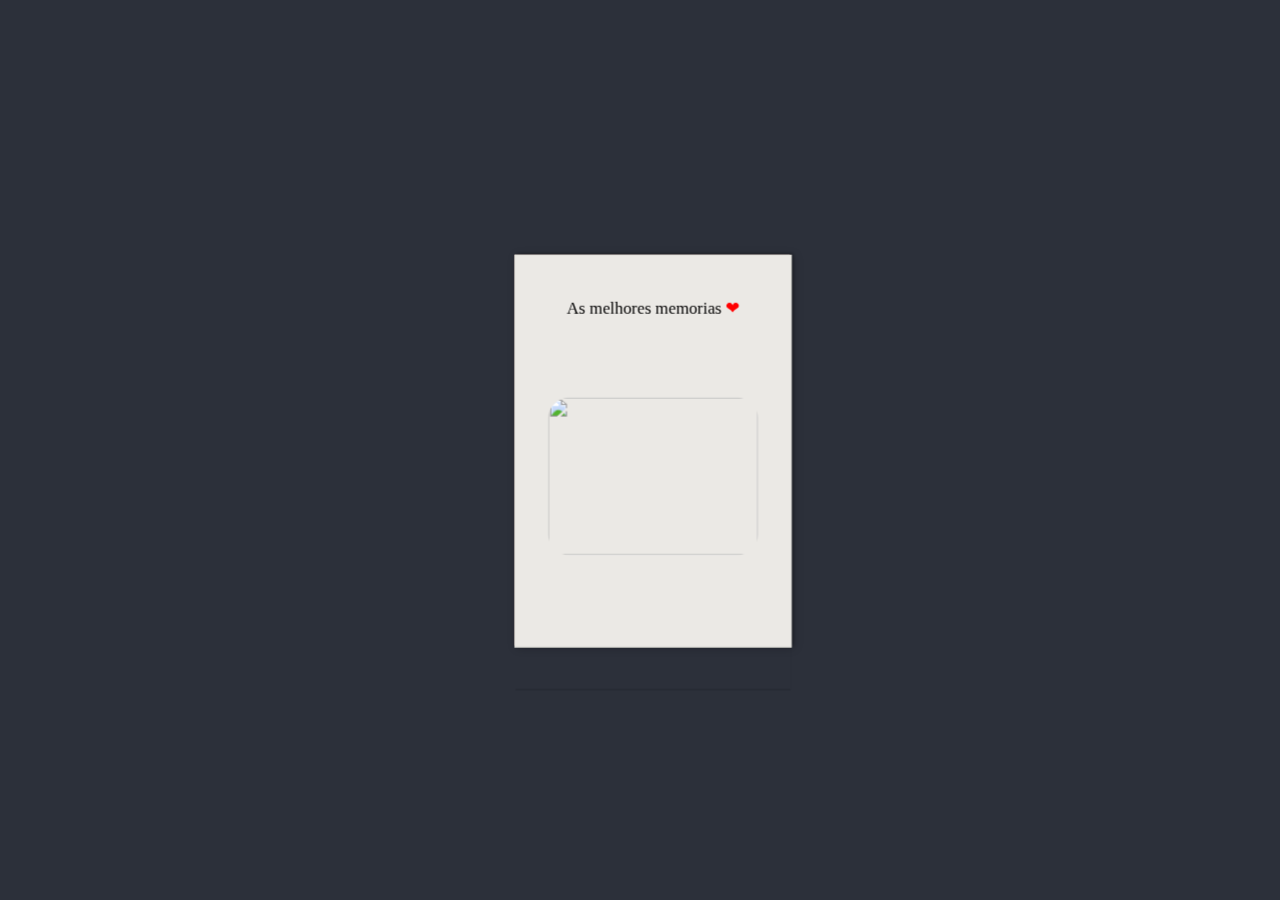
==== index.html @ 20f29dbf "Add files via upload" ====
<!DOCTYPE html>
<html lang="pt-BR">
<head>
    <meta charset="UTF-8" />
    <meta name="viewport" content="width=device-width, initial-scale=1.0" />
    <link rel="stylesheet" href="styles.css" />
    
    <title>memorias</title>
</head>
<body>
  <video  class="bg-video" autoplay loop muted >
          <source src="img/fundo.mp4" type="video/mp4">
        </video>
  
    <div class="envelope"></div>

    <div class="card">
      
        <div class="back"></div>
        <div class="front">
            <div class="f-box">
                <p>As melhores memorias <span class="heart">❤</span></p> <!-- Coração vermelho -->
                <img src="img/a4.png" alt="" />
            </div>
        </div>
        
        <div class="text-container">
            <p>
                Meu amor, você é uma pessoa muito especial e não imagina o quanto sou
                feliz ao seu lado.
            </p>
        </div>
        <div>
            <p class="botton-livro">
                <a href="carrosel.html">Clik aqui</a>
            </p>
        </div>
        
    </div>
</body>
</html>
---- styles.css ----
html,
body {
    overflow: hidden;
    width: 100%;
    height: 100%;
}

body {
    display: flex;
    margin: auto;
    background-image: url(https://assets.codepen.io/4927073/Group2.png), url(https://assets.codepen.io/4927073/Background6.png);
    background-image: url(https://assets.codepen.io/4927073/Group2.png), linear-gradient(33deg, #edf2f7, #edf2f7);
    background-image: url(https://assets.codepen.io/4927073/Group2.png), linear-gradient(33deg, #2c303a, #2c303a);
    background-size: cover;
    background-position: 50% 50%;
}

.envelope {
    content: url(https://assets.codepen.io/4927073/Envelope3.png);
    width: 430px;
    position: absolute;
    left: 18%;
    top: 3%;
    filter: drop-shadow(1.5px 0.75px 1.75px #4d4d4d);
}

.card {
    position: relative;
    width: 262px;
    height: 372px;
    margin: auto;
    box-shadow: inset 5px 0px 15px 0px rgba(0, 0, 0, 0.1),
        3px 0px 3px -2px rgba(0, 0, 0, 0.3);
    background-color: #fffffa;
    transform: scale(1.05);
    left: 12px;
}

.front {
    position: absolute;
    width: 100%;
    height: 100%;
    margin: -10px 0px 0px -10px;
    margin: auto;
    border: 1px solid #e0e0db;
    backface-visibility: hidden;
    background-color: #e8e6e3;
    background-size: contain;
    transform-style: preserve-3d;
    transform-origin: 0% 50%;
    transform: perspective(800px) rotateY(0deg);
    transition: all 1s ease-in-out;
    filter: saturate(1.125) brightness(1.0125);
}

.card:hover .front {
    transform: perspective(800px) rotateY(-170deg);
    background-color: rgb(205, 205, 205);
}

.card:hover .back {
    transform: perspective(800px) rotateY(-170deg);
    box-shadow: 7px 0px 2px 0px rgba(0, 0, 0, 0.3),
        inset 2px 0px 15px 0px rgba(0, 0, 0, 0.1);
    background-color: #fffffa;
}

.back {
    position: absolute;
    width: 100%;
    height: 100%;
    margin: -10px 0px 0px -10px;
    margin: auto;
    backface-visibility: visible;
    filter: drop-shadow(2px 2px 4px rgba(0, 0, 0, 0.25));
    box-shadow: inset 5px 0px 15px 0px rgba(0, 0, 0, 0.1),
        3px 0px 3px 1px rgba(0, 0, 0, 0.3);
    transform-style: preserve-3d;
    transform-origin: 0% 50%;
    transform: perspective(800px) rotateY(0deg);
    transition: all 1s ease-in-out;
    background-color: #6d5252;
}

.text-container {
    width: 80%;
    height: 80%;
    margin: auto;
    display: flex;
    justify-content: center;
    align-items: center;
    font-family: Roboto;
    color: #929292;
}

.f-box {
    width: 100%;
    height: 100%;
    margin: auto;
    background-color: transparent;
    box-shadow: 0 2px rgba(0, 0, 0, 0.1);
    text-align: center;
}
.f-box p {
    margin-top: 40px;
}

.f-box img {
    margin-top: 60px;
    height: 150px;
    width: 200px;
    border-radius: 20px 20px 20px 20px;
    
}




@media (max-width: 675px) {
    .envelope {
        width: 380px;
    }

    .card {
        height: 330px;
        width: 230px;
    }
}

.text-container p {
    display: block;
    
    margin: 0;
    
}
.botton-livro {
    text-align: center;
    /* Centraliza o conteúdo dentro do parágrafo */
    margin-top: -40px;
    /* Espaço acima do botão */
}

.botton-livro a {
    display: inline-block;
    
    padding: 10px 20px;
    /* Espaçamento interno do botão */
    background-color: #dc1321;
    /* Cor de fundo do botão */
    color: rgb(27, 26, 26);
    /* Cor do texto */
    text-decoration: none;
    /* Remove o sublinhado */
    border-radius: 5px;
    /* Bordas arredondadas */
    transition: background-color 0.3s;
    /* Efeito de transição */
}

.botton-livro a:hover {
    background-color: #7c0303;
  
}
 .heart {
     color: red;
     /* Cor vermelha para os corações */
 }
.bg-video {
    position : absolute;
    right: 0;
    bottom: 0;
    min-width: 100%;
    min-height: 100%;
    width: 100%;
    height: 100%;
    z-index: -100;
    background-image: url(img/fundo.png);
    background-repeat: no-repeat;
    background-position: 50% 50%;
    background-attachment: fixed;
    opacity: 0.9;
    background-size: cover;

 }
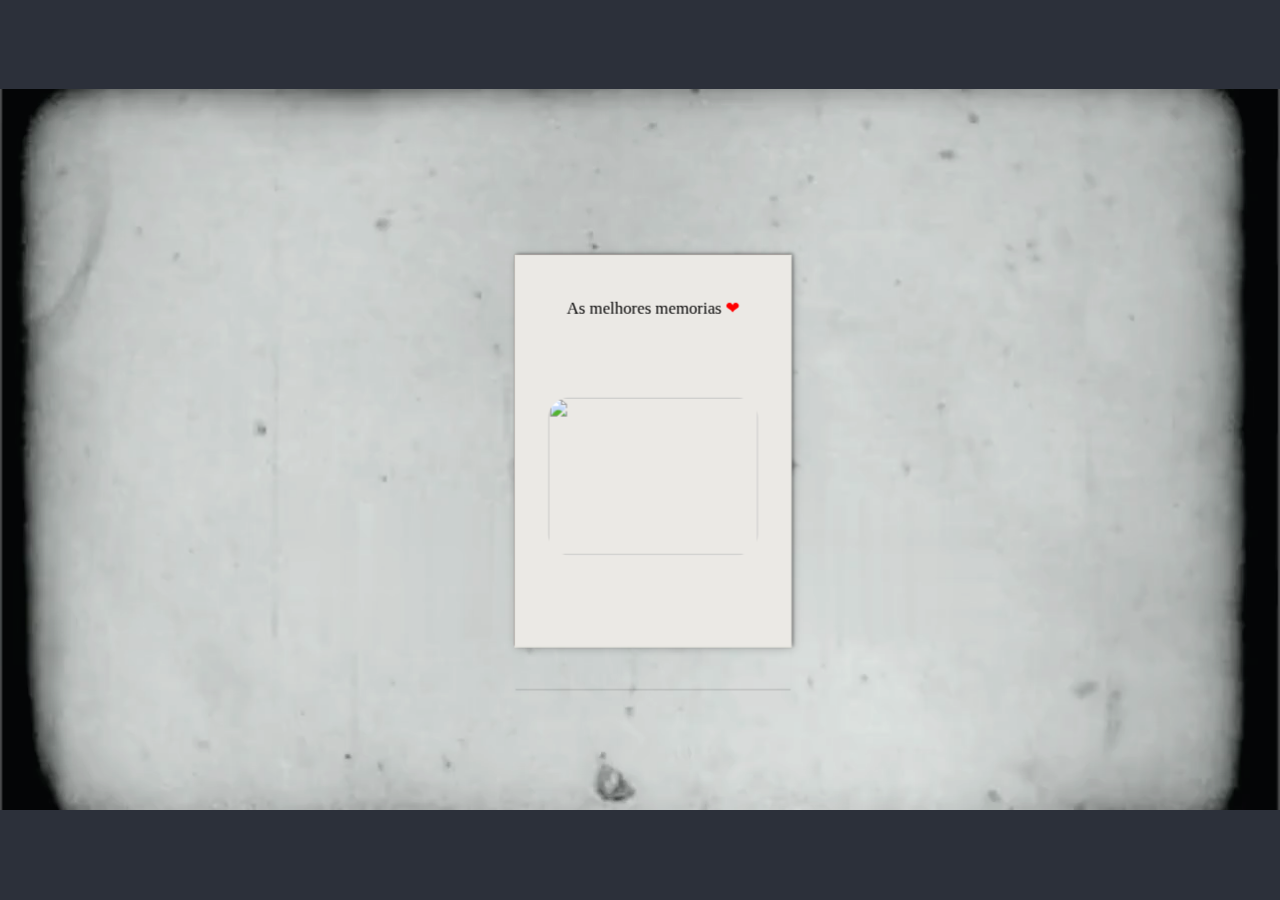
==== commit 741a3f53: "index.html" ====
--- a/index.html
+++ b/index.html
@@ -9,7 +9,7 @@
 </head>
 <body>
   <video  class="bg-video" autoplay loop muted >
-          <source src="img/fundo.mp4" type="video/mp4">
+          <source src="fundo.mp4" type="video/mp4">
         </video>
   
     <div class="envelope"></div>
@@ -20,7 +20,7 @@
         <div class="front">
             <div class="f-box">
                 <p>As melhores memorias <span class="heart">❤</span></p> <!-- Coração vermelho -->
-                <img src="img/a4.png" alt="" />
+                <img src="a4.png" alt="" />
             </div>
         </div>
         
@@ -38,4 +38,4 @@
         
     </div>
 </body>
-</html>+</html>
